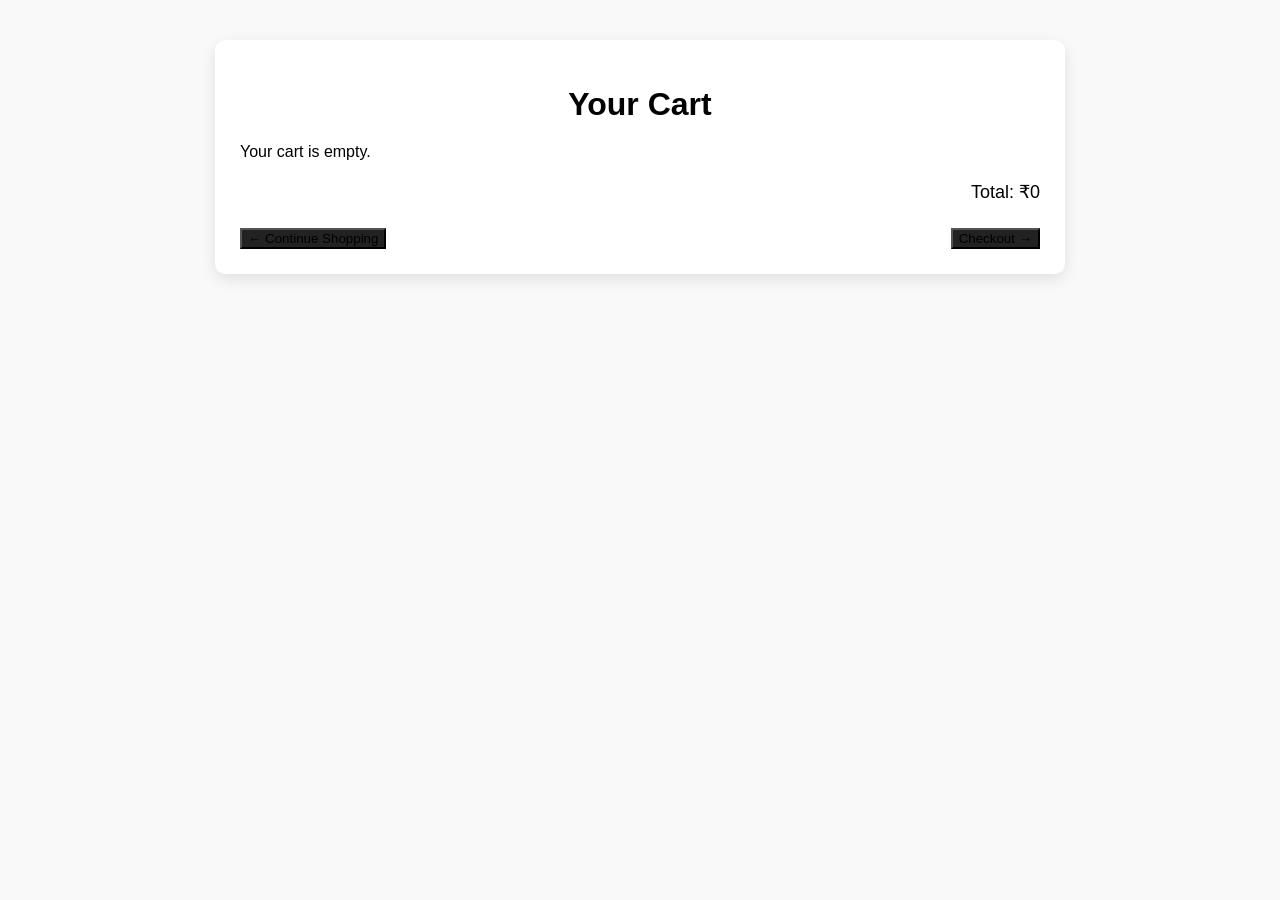
==== cart.html @ 49c12cf5 "Add files via upload" ====
<!DOCTYPE html>
<html lang="en">
<head>
    <meta charset="UTF-8">
    <title>Your Cart | ResinCraft</title>
    <link rel="stylesheet" href="style.css">
    <style>
        .cart-container {
            max-width: 800px;
            margin: 40px auto;
            background: #fff;
            padding: 25px;
            border-radius: 10px;
            box-shadow: 0 5px 15px rgba(0,0,0,0.1);
        }

        .cart-container h1 {
            text-align: center;
            margin-bottom: 20px;
        }

        .cart-item {
            display: flex;
            justify-content: space-between;
            align-items: center;
            padding: 12px 0;
            border-bottom: 1px solid #eee;
        }

        .cart-item:last-child {
            border-bottom: none;
        }

        .cart-item-name {
            font-weight: 600;
        }

        .cart-item button {
            background: #ff4d6d;
            padding: 5px 10px;
            font-size: 14px;
        }

        .cart-total {
            text-align: right;
            font-size: 18px;
            margin-top: 20px;
        }

        .cart-actions {
            display: flex;
            justify-content: space-between;
            margin-top: 25px;
        }

        .cart-actions a button {
            background: #222;
        }
    </style>
</head>
<body>

<div class="cart-container">
    <h1>Your Cart</h1>

    <div id="cart-items"></div>

    <div class="cart-total">
        Total: ₹<span id="total">0</span>
    </div>

    <div class="cart-actions">
        <a href="index.html">
            <button>← Continue Shopping</button>
        </a>

        <a href="checkout.html">
            <button>Checkout →</button>
        </a>
    </div>
</div>

<script>
let cart = JSON.parse(localStorage.getItem("cart")) || [];
let cartItems = document.getElementById("cart-items");
let total = 0;

if (cart.length === 0) {
    cartItems.innerHTML = "<p>Your cart is empty.</p>";
}

cart.forEach((item, index) => {
    let itemTotal = item.price * item.qty;
    total += itemTotal;

    cartItems.innerHTML += `
        <div class="cart-item">
            <div class="cart-item-name">
                ${item.name} × ${item.qty}
            </div>
            <div>
                ₹${itemTotal}
                <button onclick="removeItem(${index})">Remove</button>
            </div>
        </div>
    `;
});

document.getElementById("total").innerText = total;

function removeItem(index) {
    cart.splice(index, 1);
    localStorage.setItem("cart", JSON.stringify(cart));
    location.reload();
}
</script>

</body>
</html>
---- style.css ----
body {
    margin: 0;
    font-family: Arial, sans-serif;
    background: #f9f9f9;
}

header {
    background: #222;
    color: white;
    padding: 15px 40px;
    display: flex;
    justify-content: space-between;
    align-items: center;
}

nav a {
    color: white;
    margin-left: 20px;
    text-decoration: none;
}

.hero {
    background: linear-gradient(to right, #ffb6c1, #ffd1dc);
    padding: 80px 20px;
    text-align: center;
}

.hero button {
    padding: 10px 25px;
    border: none;
    background: #222;
    color: white;
    font-size: 16px;
    cursor: pointer;
}

.products {
    padding: 50px 20px;
    text-align: center;
}

.product-card {
    background: white;
    width: 300px;
    display: inline-block;
    margin: 15px;
    padding: 15px;
    border-radius: 10px;
    box-shadow: 0 0 10px rgba(0,0,0,0.1);
}

.product-card img {
    width: 100%;
    border-radius: 10px;
}

.product-card span {
    display: block;
    font-size: 18px;
    margin: 10px 0;
}

.product-card button {
    padding: 8px 15px;
    background: #ff69b4;
    border: none;
    color: white;
    cursor: pointer;
}

.about, .contact {
    padding: 40px 20px;
    background: white;
    margin: 20px;
    border-radius: 10px;
}

footer {
    background: #222;
    color: white;
    text-align: center;
    padding: 15px;
}
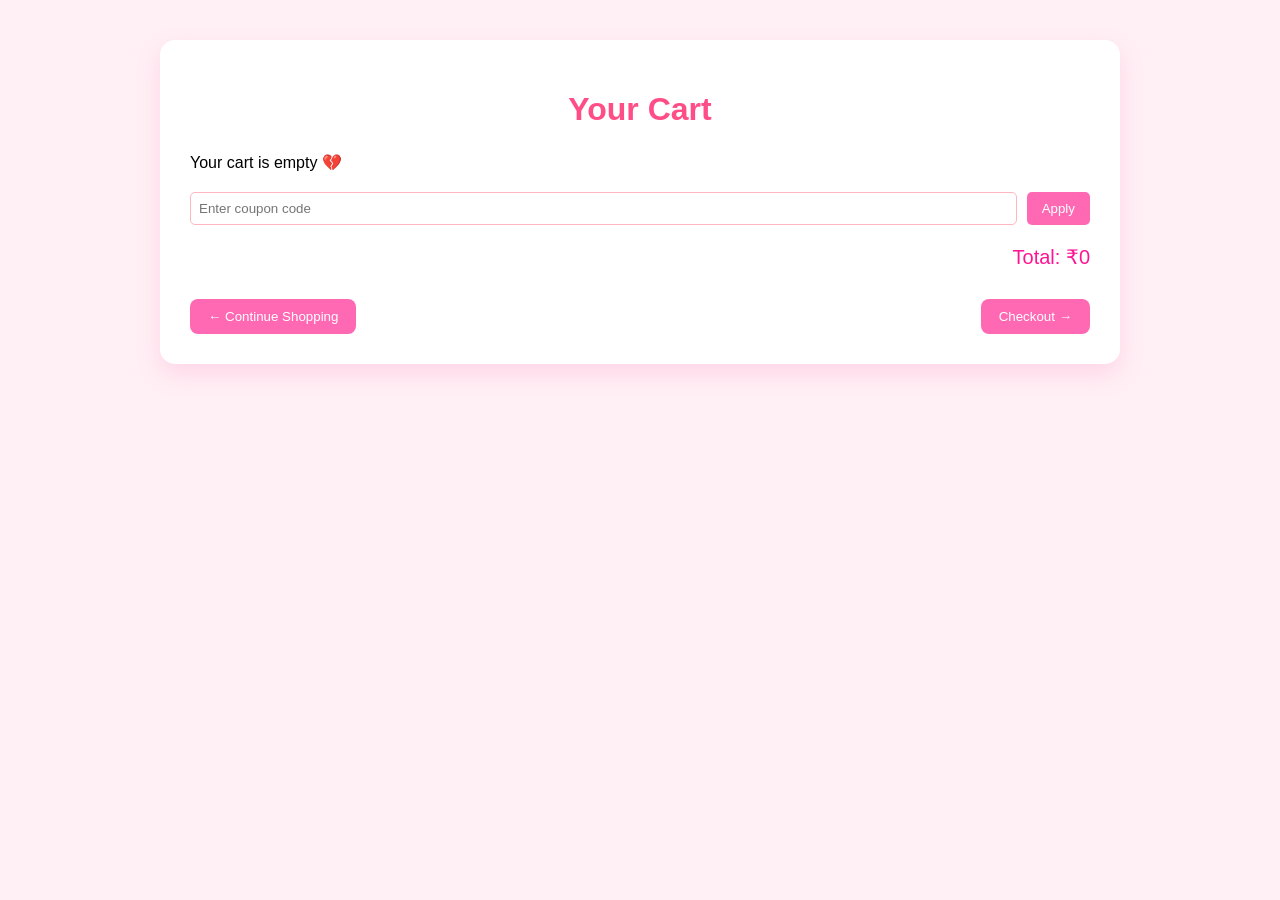
==== commit 04b07930: "Update cart.html" ====
--- a/cart.html
+++ b/cart.html
@@ -1,118 +1,189 @@
 <!DOCTYPE html>
 <html lang="en">
 <head>
-    <meta charset="UTF-8">
-    <title>Your Cart | ResinCraft</title>
-    <link rel="stylesheet" href="style.css">
-    <style>
-        .cart-container {
-            max-width: 800px;
-            margin: 40px auto;
-            background: #fff;
-            padding: 25px;
-            border-radius: 10px;
-            box-shadow: 0 5px 15px rgba(0,0,0,0.1);
-        }
+<meta charset="UTF-8">
+<title>Your Cart | ResinCraft</title>
+<link rel="stylesheet" href="style.css">
 
-        .cart-container h1 {
-            text-align: center;
-            margin-bottom: 20px;
-        }
+<style>
+body {
+    background: #fff0f5;
+}
 
-        .cart-item {
-            display: flex;
-            justify-content: space-between;
-            align-items: center;
-            padding: 12px 0;
-            border-bottom: 1px solid #eee;
-        }
+.cart-container {
+    max-width: 900px;
+    margin: 40px auto;
+    background: #ffffff;
+    padding: 30px;
+    border-radius: 15px;
+    box-shadow: 0 10px 25px rgba(255,105,180,0.2);
+}
 
-        .cart-item:last-child {
-            border-bottom: none;
-        }
+.cart-container h1 {
+    text-align: center;
+    color: #ff4d88;
+    margin-bottom: 25px;
+}
 
-        .cart-item-name {
-            font-weight: 600;
-        }
+.cart-item {
+    display: flex;
+    justify-content: space-between;
+    align-items: center;
+    padding: 15px 0;
+    border-bottom: 1px solid #ffe0eb;
+}
 
-        .cart-item button {
-            background: #ff4d6d;
-            padding: 5px 10px;
-            font-size: 14px;
-        }
+.cart-item-name {
+    font-weight: 600;
+}
 
-        .cart-total {
-            text-align: right;
-            font-size: 18px;
-            margin-top: 20px;
-        }
+.qty-box button {
+    background: #ff69b4;
+    border: none;
+    color: white;
+    padding: 5px 10px;
+    border-radius: 5px;
+    cursor: pointer;
+}
 
-        .cart-actions {
-            display: flex;
-            justify-content: space-between;
-            margin-top: 25px;
-        }
+.remove-btn {
+    background: #ff4d6d;
+    margin-left: 10px;
+}
 
-        .cart-actions a button {
-            background: #222;
-        }
-    </style>
+.cart-total {
+    text-align: right;
+    font-size: 20px;
+    margin-top: 20px;
+    color: #ff1493;
+}
+
+.coupon {
+    margin-top: 20px;
+    display: flex;
+    gap: 10px;
+}
+
+.coupon input {
+    flex: 1;
+    padding: 8px;
+    border-radius: 5px;
+    border: 1px solid #ffb6c1;
+}
+
+.coupon button {
+    background: #ff69b4;
+    border: none;
+    padding: 8px 15px;
+    color: white;
+    border-radius: 5px;
+}
+
+.cart-actions {
+    display: flex;
+    justify-content: space-between;
+    margin-top: 30px;
+}
+
+.cart-actions button {
+    background: #ff69b4;
+    border: none;
+    padding: 10px 18px;
+    color: white;
+    border-radius: 8px;
+    cursor: pointer;
+}
+</style>
 </head>
+
 <body>
 
 <div class="cart-container">
-    <h1>Your Cart</h1>
+<h1>Your Cart</h1>
 
-    <div id="cart-items"></div>
+<div id="cart-items"></div>
 
-    <div class="cart-total">
-        Total: ₹<span id="total">0</span>
-    </div>
+<div class="coupon">
+    <input type="text" id="coupon" placeholder="Enter coupon code">
+    <button onclick="applyCoupon()">Apply</button>
+</div>
 
-    <div class="cart-actions">
-        <a href="index.html">
-            <button>← Continue Shopping</button>
-        </a>
+<div class="cart-total">
+    Total: ₹<span id="total">0</span>
+</div>
 
-        <a href="checkout.html">
-            <button>Checkout →</button>
-        </a>
-    </div>
+<div class="cart-actions">
+    <a href="index.html"><button>← Continue Shopping</button></a>
+    <a href="checkout.html"><button>Checkout →</button></a>
+</div>
 </div>
 
 <script>
 let cart = JSON.parse(localStorage.getItem("cart")) || [];
-let cartItems = document.getElementById("cart-items");
-let total = 0;
+let discount = 0;
 
-if (cart.length === 0) {
-    cartItems.innerHTML = "<p>Your cart is empty.</p>";
+function renderCart() {
+    let cartItems = document.getElementById("cart-items");
+    cartItems.innerHTML = "";
+    let total = 0;
+
+    if (cart.length === 0) {
+        cartItems.innerHTML = "<p>Your cart is empty 💔</p>";
+        document.getElementById("total").innerText = 0;
+        return;
+    }
+
+    cart.forEach((item, index) => {
+        let itemTotal = item.price * item.qty;
+        total += itemTotal;
+
+        cartItems.innerHTML += `
+            <div class="cart-item">
+                <div class="cart-item-name">
+                    ${item.name}
+                </div>
+
+                <div class="qty-box">
+                    <button onclick="changeQty(${index}, -1)">−</button>
+                    ${item.qty}
+                    <button onclick="changeQty(${index}, 1)">+</button>
+                    ₹${itemTotal}
+                    <button class="remove-btn" onclick="removeItem(${index})">Remove</button>
+                </div>
+            </div>
+        `;
+    });
+
+    total = total - (total * discount / 100);
+    document.getElementById("total").innerText = total;
 }
 
-cart.forEach((item, index) => {
-    let itemTotal = item.price * item.qty;
-    total += itemTotal;
-
-    cartItems.innerHTML += `
-        <div class="cart-item">
-            <div class="cart-item-name">
-                ${item.name} × ${item.qty}
-            </div>
-            <div>
-                ₹${itemTotal}
-                <button onclick="removeItem(${index})">Remove</button>
-            </div>
-        </div>
-    `;
-});
-
-document.getElementById("total").innerText = total;
+function changeQty(index, change) {
+    cart[index].qty += change;
+    if (cart[index].qty <= 0) cart.splice(index, 1);
+    localStorage.setItem("cart", JSON.stringify(cart));
+    renderCart();
+}
 
 function removeItem(index) {
     cart.splice(index, 1);
     localStorage.setItem("cart", JSON.stringify(cart));
-    location.reload();
+    renderCart();
 }
+
+function applyCoupon() {
+    let code = document.getElementById("coupon").value.toUpperCase();
+    if (code === "SAVE10") discount = 10;
+    else if (code === "RESIN20") discount = 20;
+    else {
+        alert("Invalid coupon");
+        return;
+    }
+    alert("Coupon applied!");
+    renderCart();
+}
+
+renderCart();
 </script>
 
 </body>
